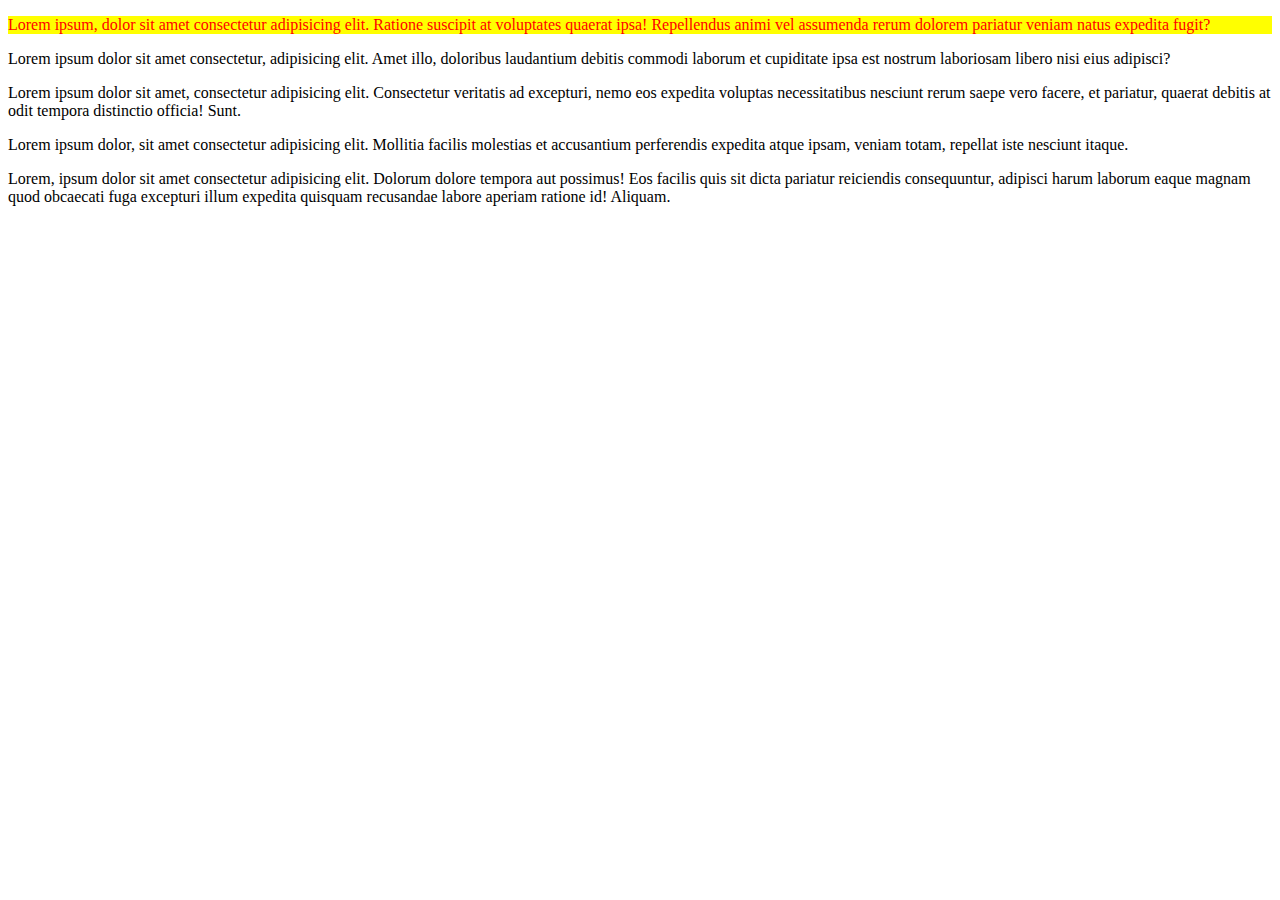
==== challenge 2/index.html @ 357cb75d "added tut 3 and challenge 2" ====
<!DOCTYPE html>
<html lang="en">

<head>
    <meta charset="UTF-8">
    <meta name="viewport" content="width=device-width, initial-scale=1.0">
    <title>Challenge 2</title>
    <style>
        div p:first-child {
            background-color: yellow;
            color: red;
        }
    </style>

</head>

<body>
    <div>
        <p>Lorem ipsum, dolor sit amet consectetur adipisicing elit. Ratione suscipit at voluptates quaerat ipsa! Repellendus animi vel assumenda rerum dolorem pariatur veniam natus expedita fugit?</p>
        <p>Lorem ipsum dolor sit amet consectetur, adipisicing elit. Amet illo, doloribus laudantium debitis commodi laborum et cupiditate ipsa est nostrum laboriosam libero nisi eius adipisci?</p>
        <p>Lorem ipsum dolor sit amet, consectetur adipisicing elit. Consectetur veritatis ad excepturi, nemo eos expedita voluptas necessitatibus nesciunt rerum saepe vero facere, et pariatur, quaerat debitis at odit tempora distinctio officia! Sunt.</p>
        <p>Lorem ipsum dolor, sit amet consectetur adipisicing elit. Mollitia facilis molestias et accusantium perferendis expedita atque ipsam, veniam totam, repellat iste nesciunt itaque.</p>
        <p>Lorem, ipsum dolor sit amet consectetur adipisicing elit. Dolorum dolore tempora aut possimus! Eos facilis quis sit dicta pariatur reiciendis consequuntur, adipisci harum laborum eaque magnam quod obcaecati fuga excepturi illum expedita quisquam recusandae labore aperiam ratione id! Aliquam.</p>
    </div>
</body>

</html>
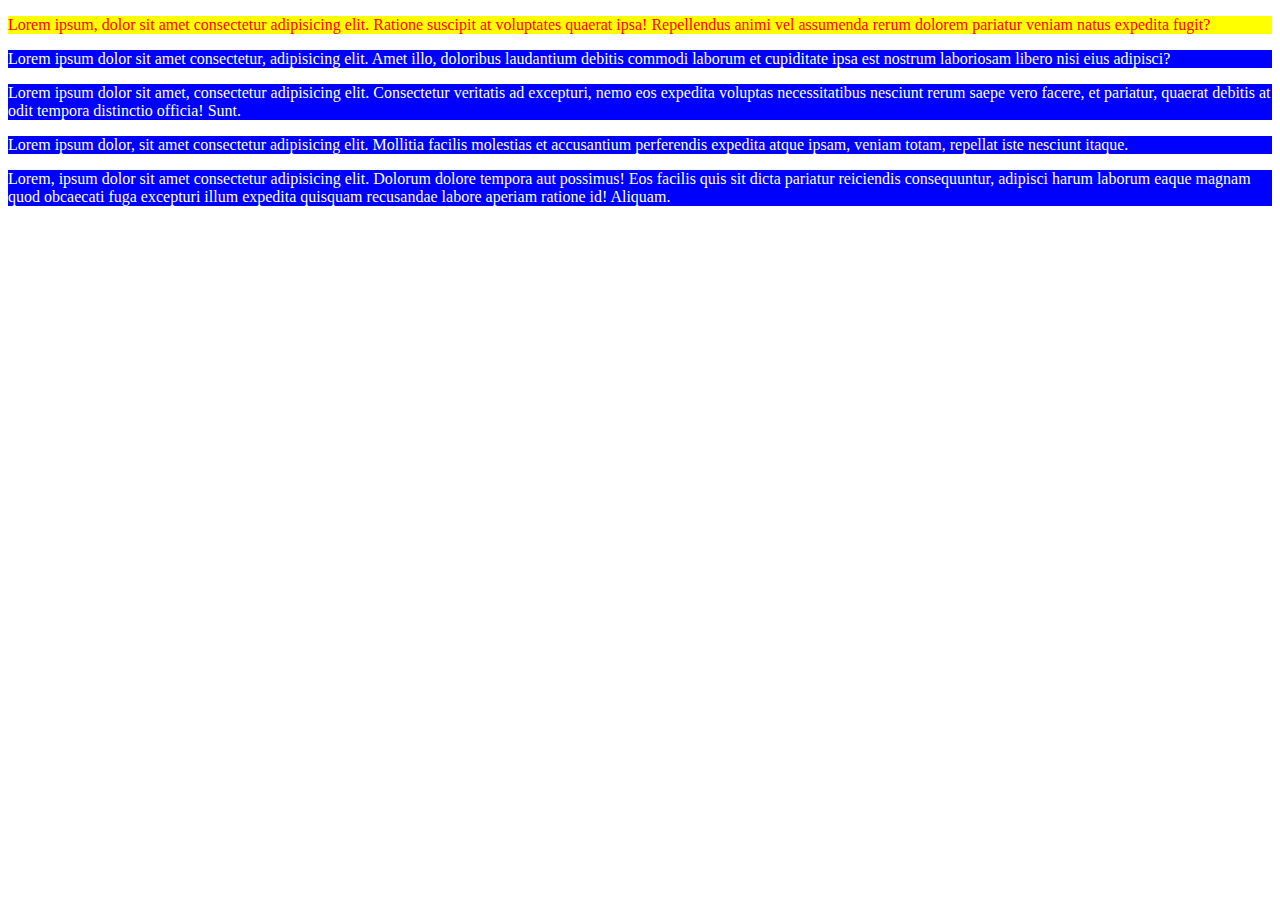
==== commit 78ff2856: "tutorial 7 & 8" ====
--- a/challenge 2/index.html
+++ b/challenge 2/index.html
@@ -9,6 +9,10 @@
         div p:first-child {
             background-color: yellow;
             color: red;
+        }
+        div p{
+            background-color: blue;
+            color: white;
         }
     </style>
 
